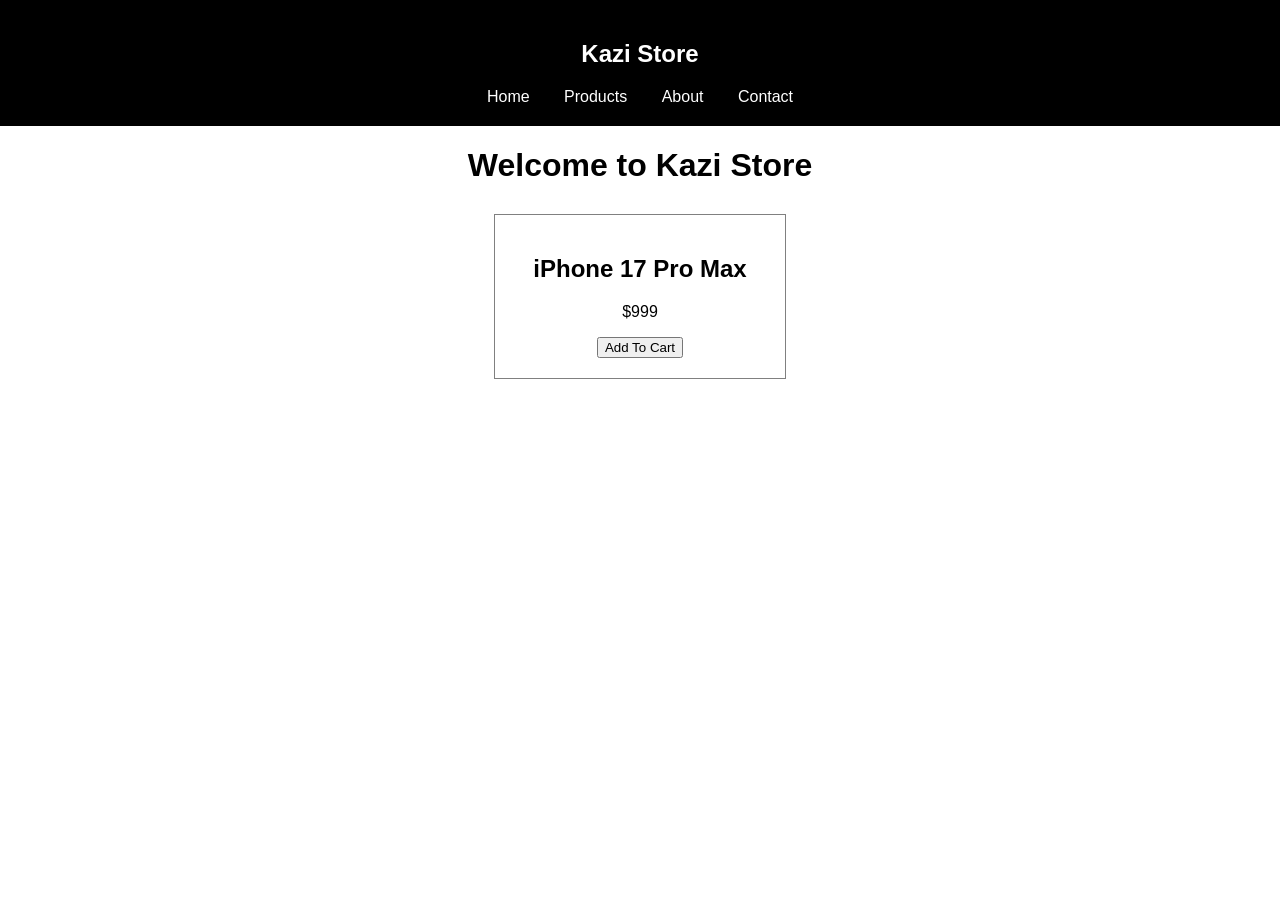
==== index.html @ 1b21e652 "Updated ecommerce homepage" ====
<!DOCTYPE html>
<html>

<head>
    <title>Kazi Store</title>
    <link rel="stylesheet" href="style.css">
</head>

<body>

    <nav>
        <h2>Kazi Store</h2>

        <a href="#">Home</a>
        <a href="#">Products</a>
        <a href="#">About</a>
        <a href="#">Contact</a>
    </nav>

    <h1>Welcome to Kazi Store</h1>

    <div class="product">
        <h2>iPhone 17 Pro Max</h2>
        <p>$999</p>
        <button id="btn">Add To Cart</button>
    </div>

    <script src="script.js"></script>

</body>

</html>
---- style.css ----
body{
    margin:0;
    font-family:Arial;
    text-align:center;
}

nav{
    background:black;
    padding:20px;
}

nav h2{
    color:white;
}

nav a{
    color:white;
    text-decoration:none;
    margin:15px;
}

.product{
    border:1px solid gray;
    width:250px;
    margin:30px auto;
    padding:20px;
}
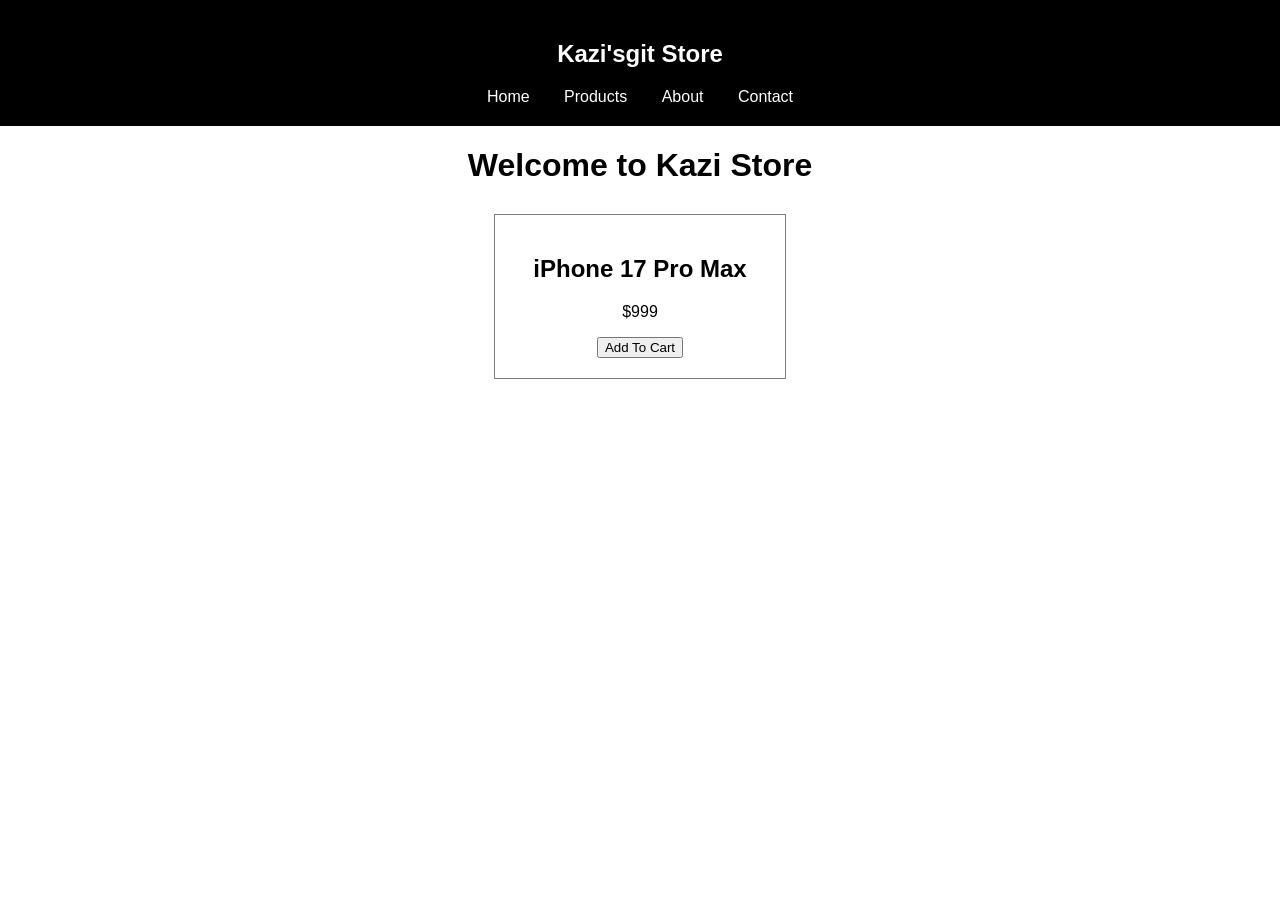
==== commit 40601be4: "update" ====
--- a/index.html
+++ b/index.html
@@ -2,14 +2,14 @@
 <html>
 
 <head>
-    <title>Kazi Store</title>
+    <title>Kazi's Store</title>
     <link rel="stylesheet" href="style.css">
 </head>
 
 <body>
 
     <nav>
-        <h2>Kazi Store</h2>
+        <h2>Kazi'sgit  Store</h2>
 
         <a href="#">Home</a>
         <a href="#">Products</a>
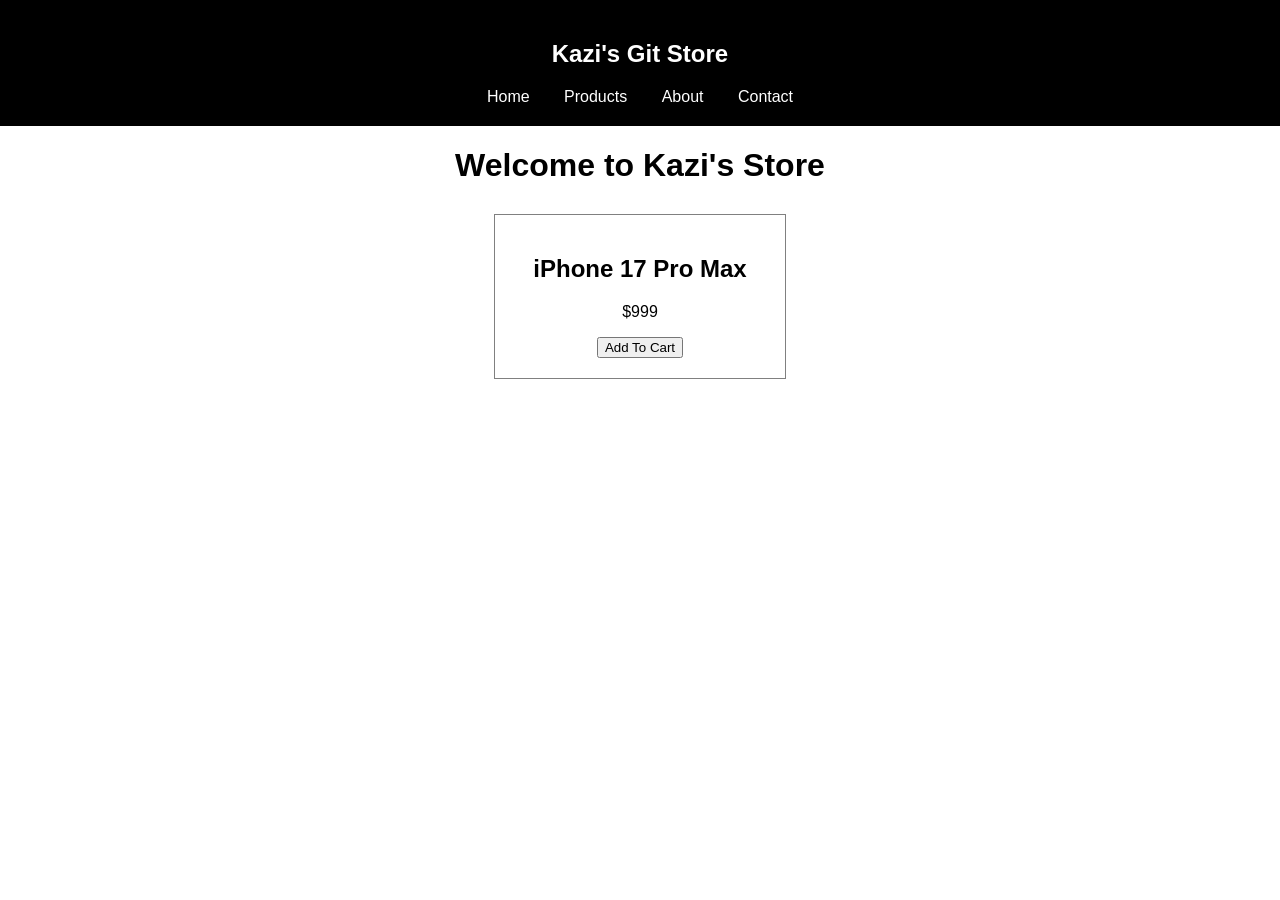
==== commit b5c367a0: "update" ====
--- a/index.html
+++ b/index.html
@@ -9,7 +9,7 @@
 <body>
 
     <nav>
-        <h2>Kazi'sgit  Store</h2>
+        <h2>Kazi's Git  Store</h2>
 
         <a href="#">Home</a>
         <a href="#">Products</a>
@@ -17,7 +17,7 @@
         <a href="#">Contact</a>
     </nav>
 
-    <h1>Welcome to Kazi Store</h1>
+    <h1>Welcome to Kazi's Store</h1>
 
     <div class="product">
         <h2>iPhone 17 Pro Max</h2>
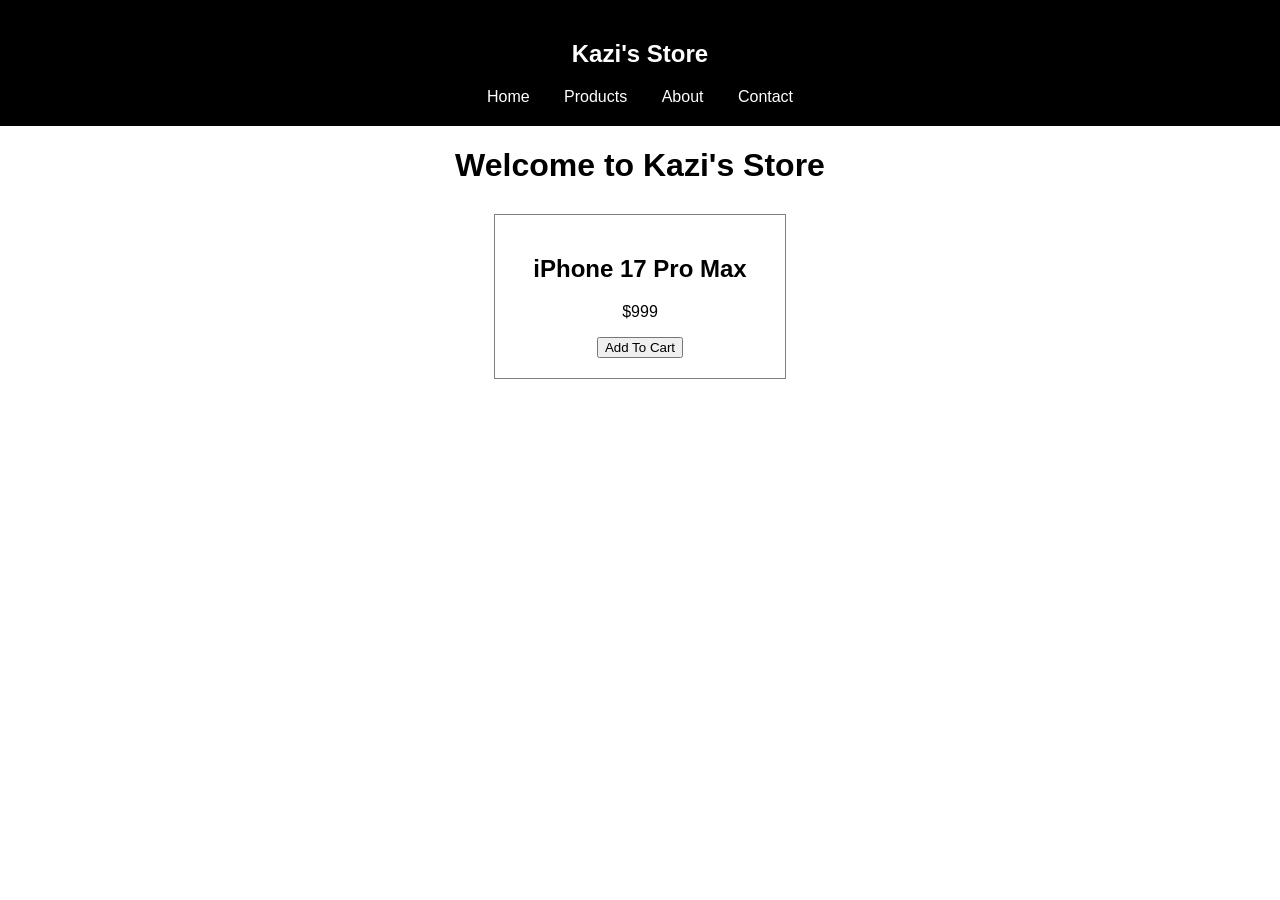
==== commit a366b4be: "update" ====
--- a/index.html
+++ b/index.html
@@ -9,7 +9,7 @@
 <body>
 
     <nav>
-        <h2>Kazi's Git  Store</h2>
+        <h2>Kazi's Store</h2>
 
         <a href="#">Home</a>
         <a href="#">Products</a>
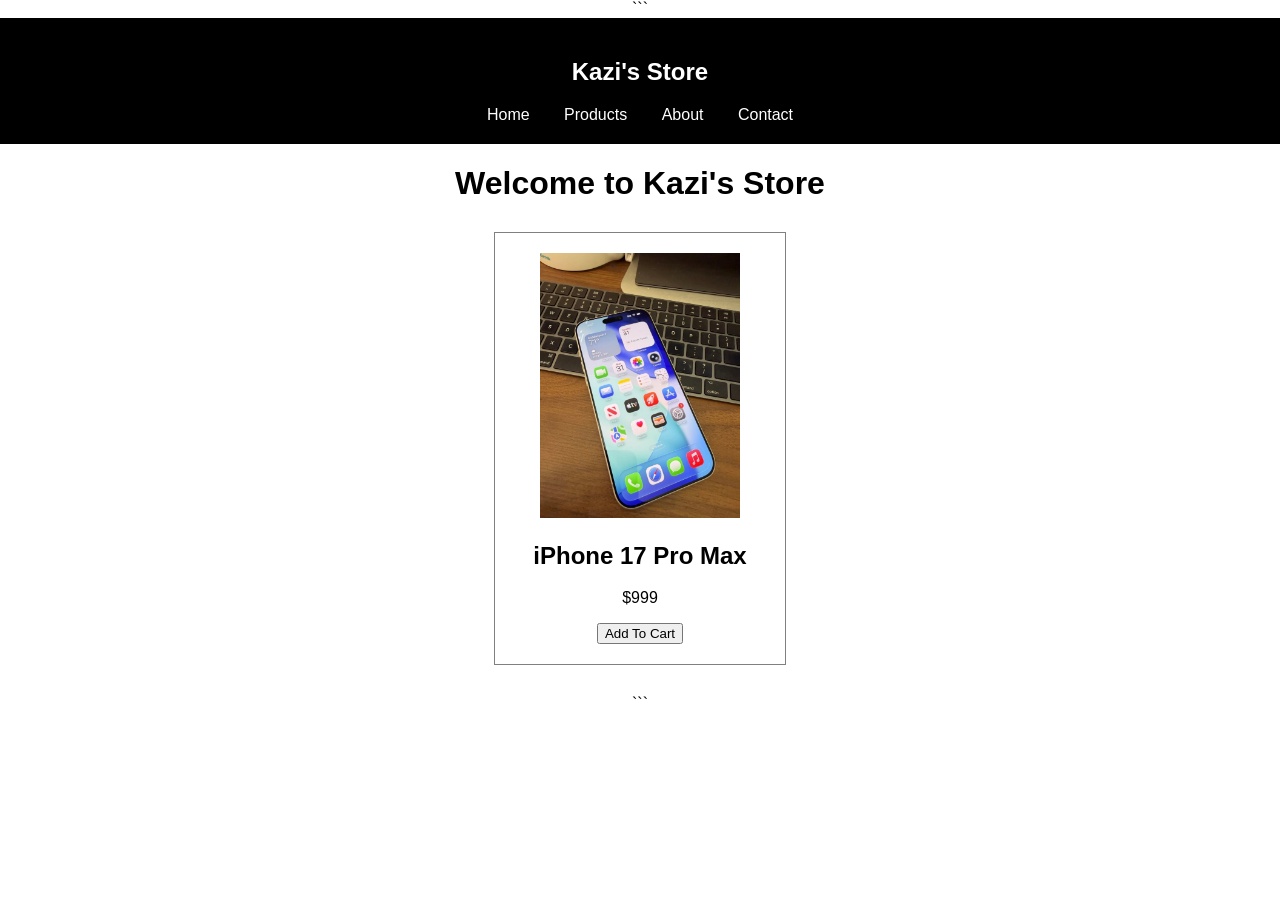
==== commit d1b1de71: "u" ====
--- a/index.html
+++ b/index.html
@@ -1,4 +1,5 @@
 <!DOCTYPE html>
+
 <html>
 
 <head>
@@ -8,25 +9,33 @@
 
 <body>
 
-    <nav>
-        <h2>Kazi's Store</h2>
+```
+<nav>
+    <h2>Kazi's Store</h2>
 
-        <a href="#">Home</a>
-        <a href="#">Products</a>
-        <a href="#">About</a>
-        <a href="#">Contact</a>
-    </nav>
+    <a href="#">Home</a>
+    <a href="#">Products</a>
+    <a href="#">About</a>
+    <a href="#">Contact</a>
+</nav>
 
-    <h1>Welcome to Kazi's Store</h1>
+<h1>Welcome to Kazi's Store</h1>
 
-    <div class="product">
-        <h2>iPhone 17 Pro Max</h2>
-        <p>$999</p>
-        <button id="btn">Add To Cart</button>
-    </div>
+<div class="product">
 
-    <script src="script.js"></script>
+    <img src="IMG_3814.jpg" alt="iPhone 17 Pro Max" width="200">
+
+    <h2>iPhone 17 Pro Max</h2>
+
+    <p>$999</p>
+
+    <button id="btn">Add To Cart</button>
+
+</div>
+
+<script src="script.js"></script>
+```
 
 </body>
 
-</html>+</html>
--- a/style.css
+++ b/style.css
@@ -24,4 +24,8 @@
     width:250px;
     margin:30px auto;
     padding:20px;
+}
+product img{
+    width:200px;
+    height:auto;
 }
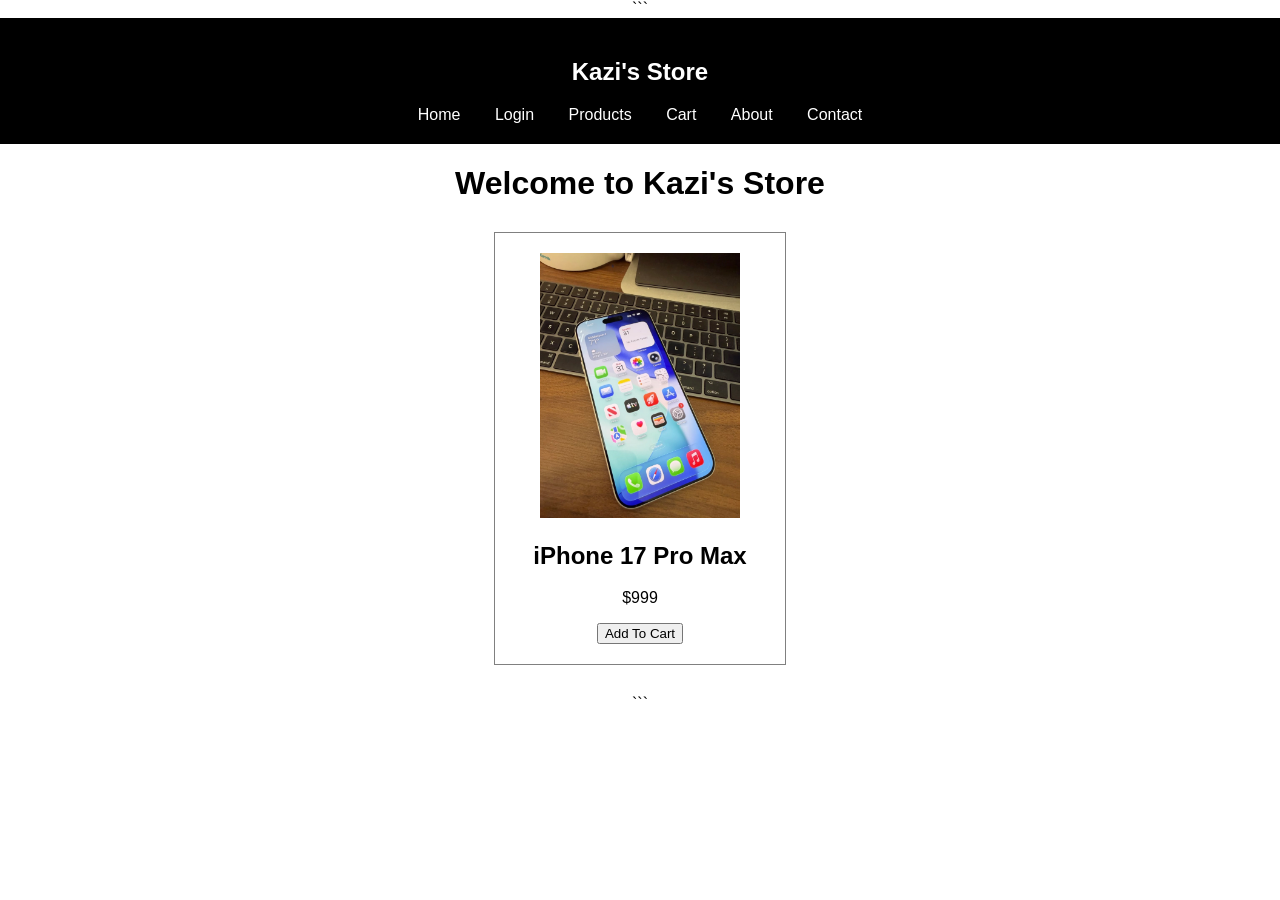
==== commit fbb9a0f0: "u" ====
--- a/index.html
+++ b/index.html
@@ -14,7 +14,9 @@
     <h2>Kazi's Store</h2>
 
     <a href="#">Home</a>
+    <a href="#">Login</a>
     <a href="#">Products</a>
+    <a href="#">Cart</a>
     <a href="#">About</a>
     <a href="#">Contact</a>
 </nav>
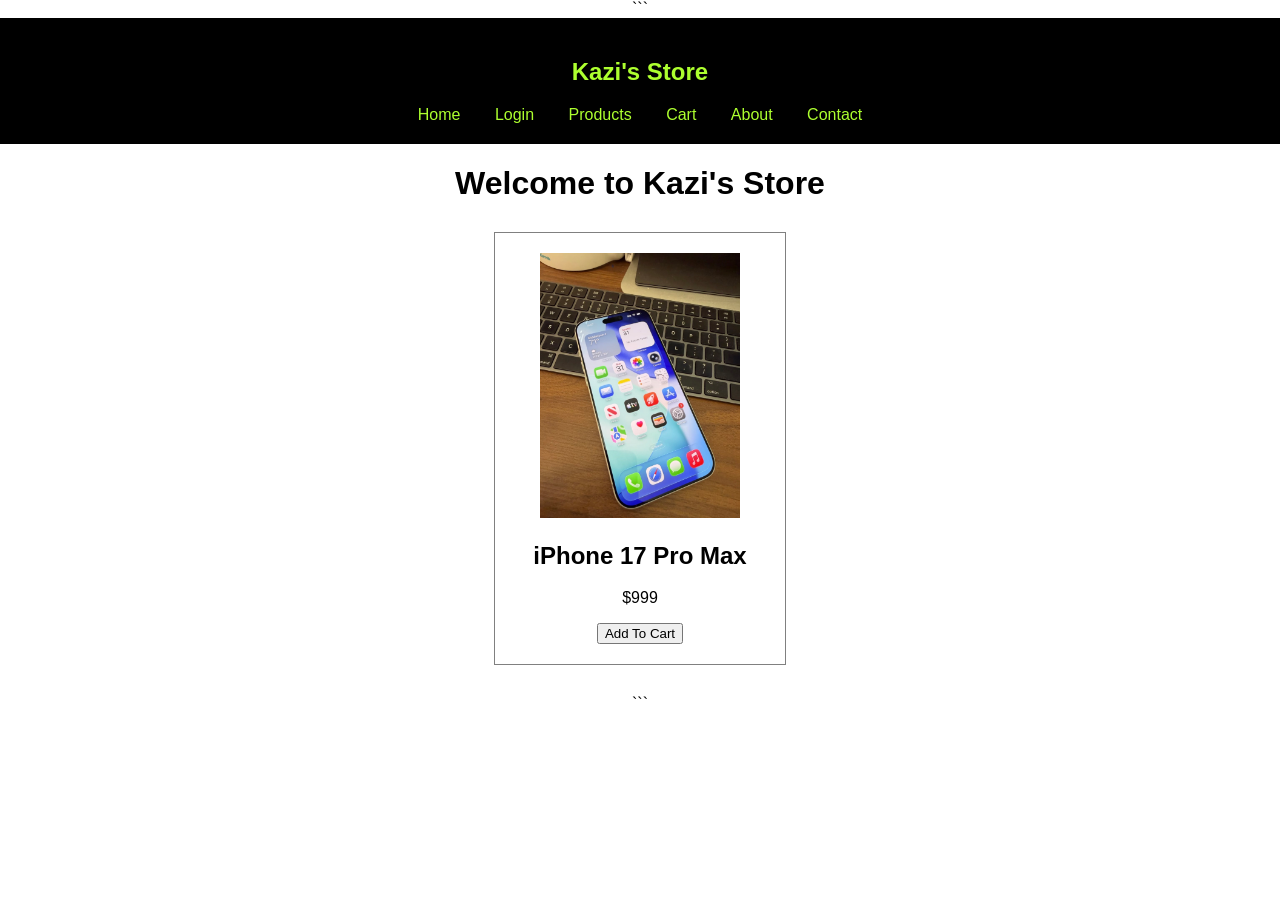
==== commit c3ca3db9: "u" ====
--- a/index.html
+++ b/index.html
@@ -14,9 +14,9 @@
     <h2>Kazi's Store</h2>
 
     <a href="#">Home</a>
-    <a href="#">Login</a>
+    <a href="login.html">Login</a>
     <a href="#">Products</a>
-    <a href="#">Cart</a>
+    <a href="cart.html">Cart</a>
     <a href="#">About</a>
     <a href="#">Contact</a>
 </nav>
--- a/style.css
+++ b/style.css
@@ -10,11 +10,11 @@
 }
 
 nav h2{
-    color:white;
+    color:greenyellow;
 }
 
 nav a{
-    color:white;
+    color:greenyellow;
     text-decoration:none;
     margin:15px;
 }
